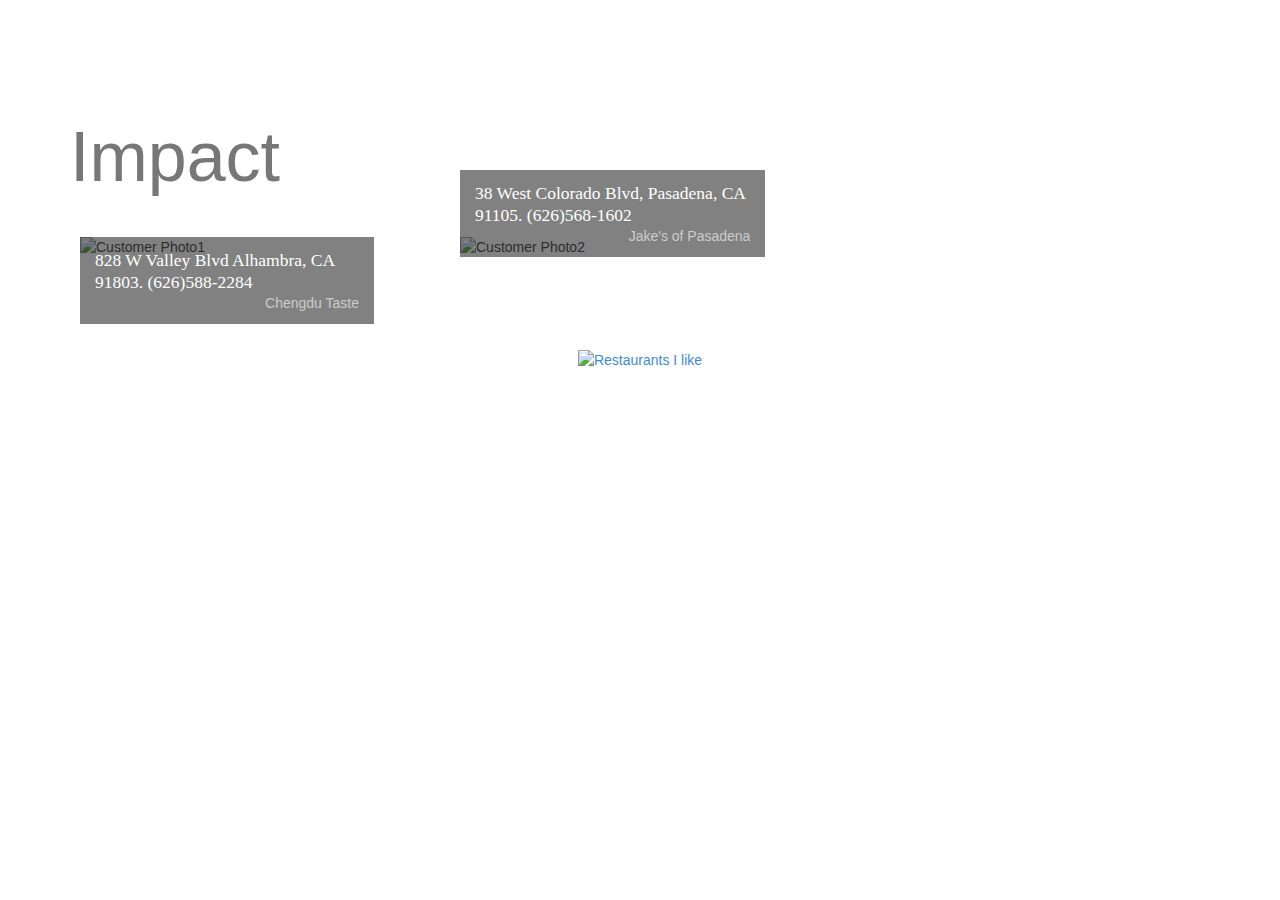
==== restaurants.html @ 25fc8a44 "restaurants" ====
<!DOCTYPE html>
<!--[if lt IE 7]>      <html class="no-js lt-ie9 lt-ie8 lt-ie7"> <![endif]-->
<!--[if IE 7]>         <html class="no-js lt-ie9 lt-ie8"> <![endif]-->
<!--[if IE 8]>         <html class="no-js lt-ie9"> <![endif]-->
<!--[if gt IE 8]><!--> <html class="no-js"> <!--<![endif]-->

<head>

  <meta charset="utf-8">
  <meta http-equiv="X-UA-Compatible" content="IE=edge,chrome=1">
  <title>Restaurants in LA I like</title>
  <meta name="description" content="restaurant I visited and enjoyed in Los Angeles, CA">
  <meta name="viewport" content="width=device-width">

  <!-- Main Style Sheet -->
  <link rel="stylesheet" href="css/main.css">
  <!-- Modernizr -->
  <script src="js/vendor/modernizr-2.6.2.min.js"></script>
  <!-- Respond.js for IE 8 or less only -->
  <!--[if (lt IE 9) & (!IEMobile)]>
      <script src="js/vendor/respond.min.js"></script>
  <![endif]-->

</head>
<body class="homepage" data-spy="scroll" data-target=".navbar">
  <!--[if lte IE 7]>
      <p class="chromeframe">You are using an <strong>outdated</strong> browser. Please <a href="http://browsehappy.com/">upgrade your browser</a> or <a href="http://www.google.com/chromeframe/?redirect=true">activate Google Chrome Frame</a> to improve your experience.</p>
  <![endif]-->

  <main role="main">


    <!-- IMPACT SECTION -->
    <section id="impact">
      <div class="container">
        <h1>Impact</h1>
        <div class="reviews js-masonry" data-masonry-options='{"itemSelector": ".hreview" }'>
          <div class="hreview review-item-1 thumbnail col-sm-6 col-md-4">
            <img src="img/chengdu_taste.jpg" alt="Customer Photo1">
            <div class="caption">
              <blockquote class="description"><p>828 W Valley Blvd Alhambra, CA 91803. (626)588-2284</p></blockquote>
              <p class="reviewer">Chengdu Taste</p>
            </div><!-- /.caption -->
          </div><!-- /.hreview -->
          <div class="hreview review-item-2 thumbnail col-sm-6 col-md-4">
            <img src="img/jakes.jpg" alt="Customer Photo2">
            <div class="caption">
              <blockquote class="description"><p>38 West Colorado Blvd, Pasadena, CA 91105. (626)568-1602</p></blockquote>
              <p class="reviewer">Jake's of Pasadena</p>
            </div><!-- /.caption -->
          </div><!-- /.hreview -->
        </div><!-- /.reviews -->
      </div><!-- /.container -->
    </section><!-- /#impact -->


  </main>

  <footer role="contentinfo">
    <div class="container">

      <p class="copyright"><a href="index.html"><img src="img/logo.png" width="80" alt="Restaurants I like"></a></p>

    </div>
  </footer>

  <!-- JavaScript -->
  <script src="//ajax.googleapis.com/ajax/libs/jquery/1.10.2/jquery.min.js"></script>
  <script>window.jQuery || document.write('<script src="js/vendor/jquery-1.10.2.min.js"><\/script>')</script>
  <script src="js/plugins.js"></script>
  <script src="js/main.js"></script>

  <!-- Google Analytics: change UA-XXXXX-X to be your site's ID. -->
  <script>
      var _gaq=[['_setAccount','UA-XXXXX-X'],['_trackPageview']];
      (function(d,t){var g=d.createElement(t),s=d.getElementsByTagName(t)[0];
      g.src=('https:'==location.protocol?'//ssl':'//www')+'.google-analytics.com/ga.js';
      s.parentNode.insertBefore(g,s)}(document,'script'));
  </script>
</body>
</html>
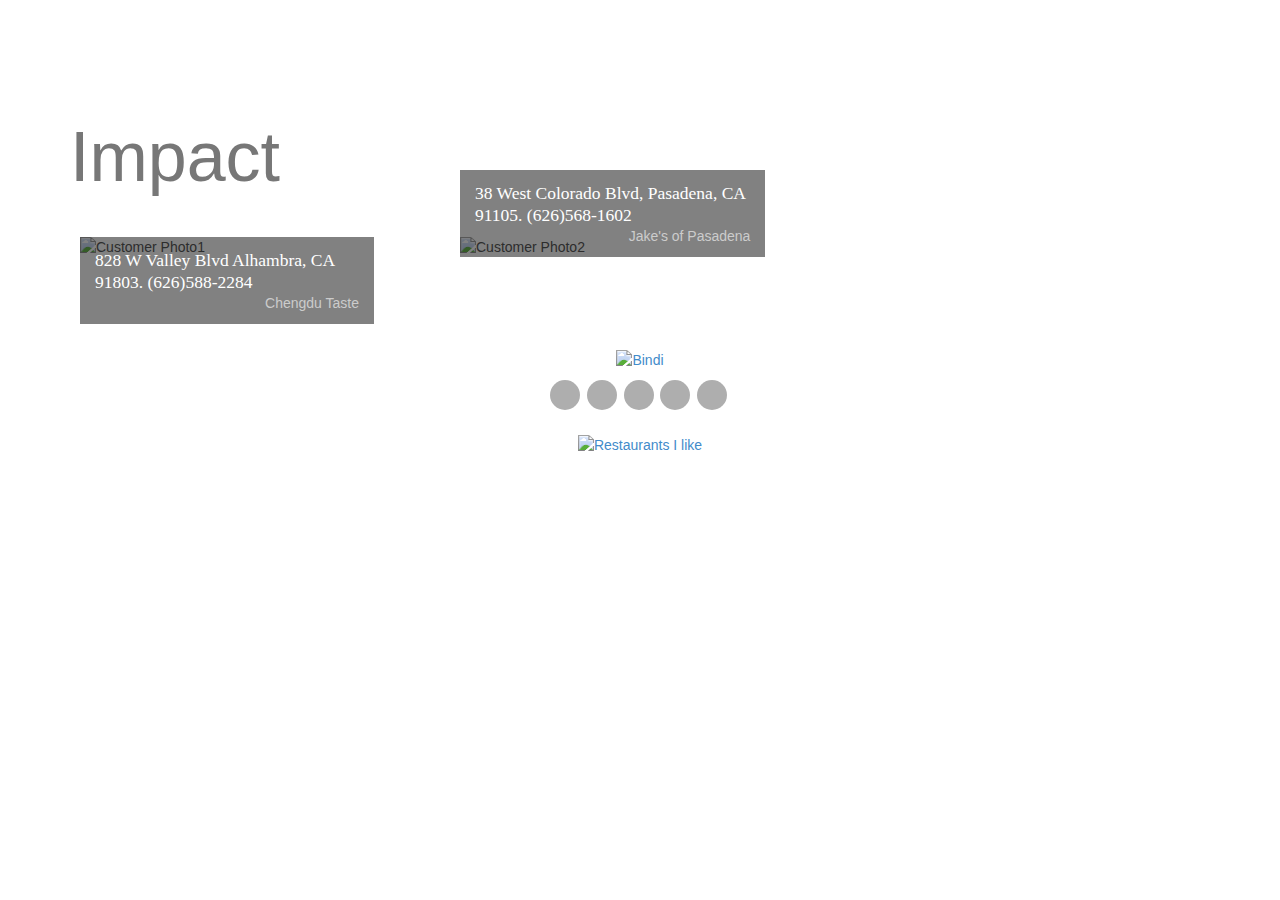
==== commit c0a52e76: "add social network links" ====
--- a/restaurants.html
+++ b/restaurants.html
@@ -58,7 +58,15 @@
 
   <footer role="contentinfo">
     <div class="container">
+            <p><a href="index.html"><img src="img/me.png" width="80" alt="Bindi"></a></p>
 
+            <ul class="social">
+              <li><a href="#" title="Twitter Profile"><span class="icon fa fa-twitter"></span></a></li>
+              <li><a href="#" title="Facebook Page"><span class="icon fa fa-facebook"></span></a></li>
+              <li><a href="#" title="LinkedIn Profile"><span class="icon fa fa-linkedin"></span></a></li>
+              <li><a href="#" title="Google+ Profile"><span class="icon fa fa-google-plus"></span></a></li>
+              <li><a href="#" title="GitHub Profile"><span class="icon fa fa-github-alt"></span></a></li>
+            </ul></br>
       <p class="copyright"><a href="index.html"><img src="img/logo.png" width="80" alt="Restaurants I like"></a></p>
 
     </div>
